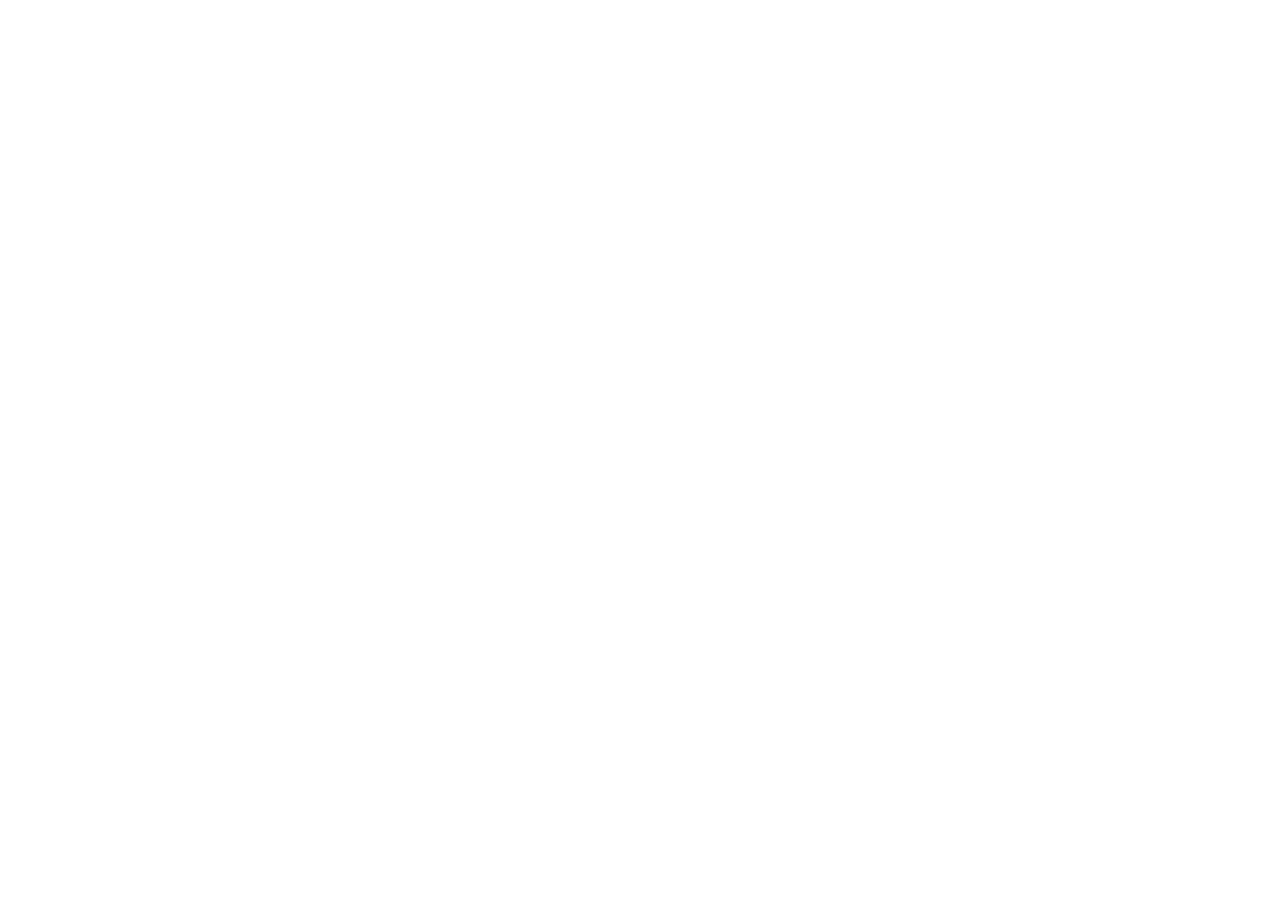
==== exe25/index.html @ 62227e2c "criei novo exercicio" ====
<!DOCTYPE html>
<html lang="pt-Ao">
<head>
    <meta charset="UTF-8">
    <meta name="viewport" content="width=device-width, initial-scale=1.0">
    <title>Posição de imagens</title>
    <link rel="shortcut icon" href="image/bg-7-S.jpg" type="image/x-icon">
</head>
<body>
    
</body>
</html>
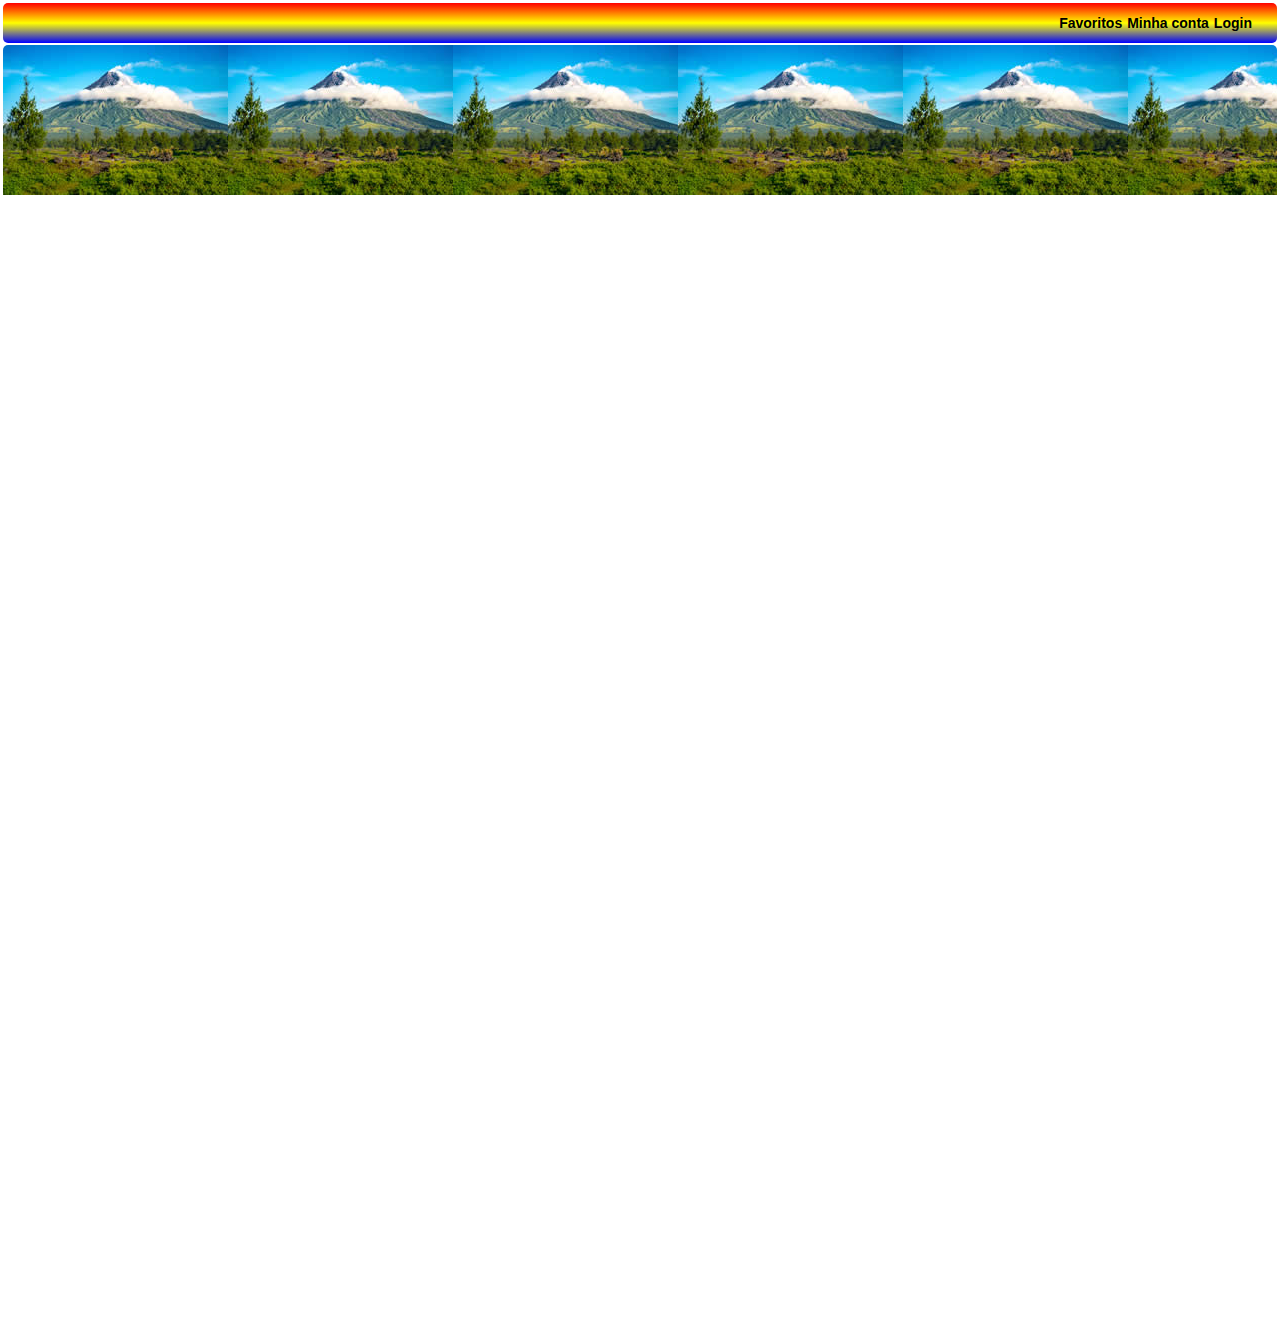
==== commit 42bf98d6: "criei novo exercício em que na qual fui estilizando" ====
--- a/exe25/index.html
+++ b/exe25/index.html
@@ -5,8 +5,63 @@
     <meta name="viewport" content="width=device-width, initial-scale=1.0">
     <title>Posição de imagens</title>
     <link rel="shortcut icon" href="image/bg-7-S.jpg" type="image/x-icon">
+    <style>
+        body{
+            padding:0;
+            margin:0;
+            font-family: "opens-sans",sans-serif;
+            height: 100vh;
+        }
+        .cabecalho{
+            background-image: linear-gradient(To top,blue,yellow,red);
+            height: 40px;
+            margin: 0.2%;
+            border-radius: 5px;
+            display: flex;
+            justify-content: right;
+        }
+        .cabecalho ul {
+            display: flex;
+            flex-direction: row;
+            align-items: center;
+            justify-content: right;
+            color: white;
+            gap: 5px;
+            margin: 0px 2% 0px 0px;
+        }
+        .cabecalho a{
+            font-weight: bolder;
+            font-size: 14px;
+            display: flex;
+            color: black;
+            text-decoration: none;
+        }
+        .cabecalho a:hover{
+            color: blueviolet;
+
+        }
+        .navegacao{
+            background-image: url(image/bg-10-S.jpg);
+            background-repeat:repeat-x;
+            height: 100vw;
+            margin: 0.2%;
+            border-radius: 5px;
+            
+        }
+    </style>
 </head>
 <body>
+    <header class="cabecalho">
+        <ul>
+            <a href="#">Favoritos</a>
+            <a href="#">Minha conta</a>
+            <a href="#">Login</a>
+        </ul>
+
+    </header>
+    <nav class="navegacao">
+
+    </nav>
     
 </body>
 </html>